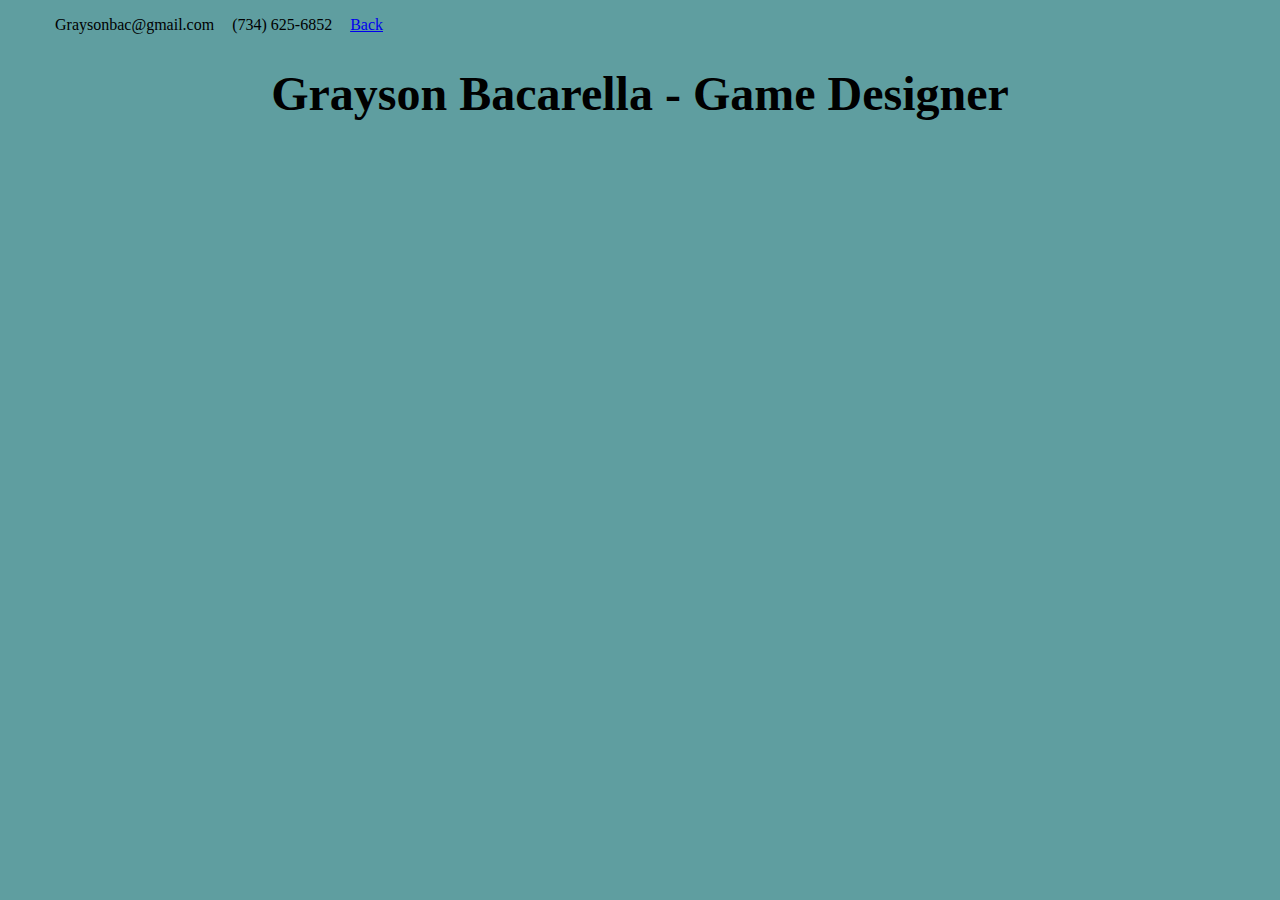
==== contact.html @ 0d745cb8 "les go" ====
<!DOCTYPE html>
<html lang="en">
<head>
    <meta charset="UTF-8">
    <meta http-equiv="X-UA-Compatible" content="IE=edge">
    <meta name="viewport" content="width=device-width, initial-scale=1.0">
    <link rel="stylesheet" href="style.css">
    <title>Contact Me</title>
</head>
<body>
    <div class="header">
        <ul class = "contact">
            <li>Graysonbac@gmail.com</li>
            <li>(734) 625-6852</li>
            <li><a href="index.html">Back</a></li>
        </ul>
        <h1 class="pageTitle">Grayson Bacarella - Game Designer</h1>
    </div>
</body>
</html>
---- style.css ----
ul.contact li {
    display: inline;
    list-style-type: none;
    margin: 5px;
    padding: 2px;
}


.pageTitle {
    font-size: 48px;
    text-align: center;
}

.contentSection {
    background-color: aquamarine;
    border-radius: 15px;
    margin: 0 auto;
    margin-bottom: 50px;
    width: 800px;
    box-shadow: rgba(0,0,0, 0.1) 0 0 20px;
    border: 1px solid #aaa;
    display: grid;
    grid-template-columns: 1fr 1fr 1fr;
    gap: 5px;
}

.contentTitle {
    grid-column: 1;
    grid-row: 1;
    margin-left: 30px;
}

.contentBody {
    grid-column: 1;
    width: 300px;
    margin-bottom: 100px;
    font-size: 24px;
    grid-row: auto;
}

.contentImage {
    grid-column: 2;
    grid-row: auto;
    margin-left: 100px;
}

.MailSnailImage {
    grid-column: 2;
    grid-row: auto;
    height: 300px;
    width: 400px;
    margin-bottom: 5px;
}

.EndoImage {
    grid-column: 2;
    grid-row: auto;
    height: 550px;
    width: 350px;
    margin-bottom: 30px;
    margin-left: 50px;
}

.sectionHeader {
    text-align: center;
    font-size: 48px;
}

p {
    margin-left: 5px;
}

body {
    background-color: cadetblue;
}
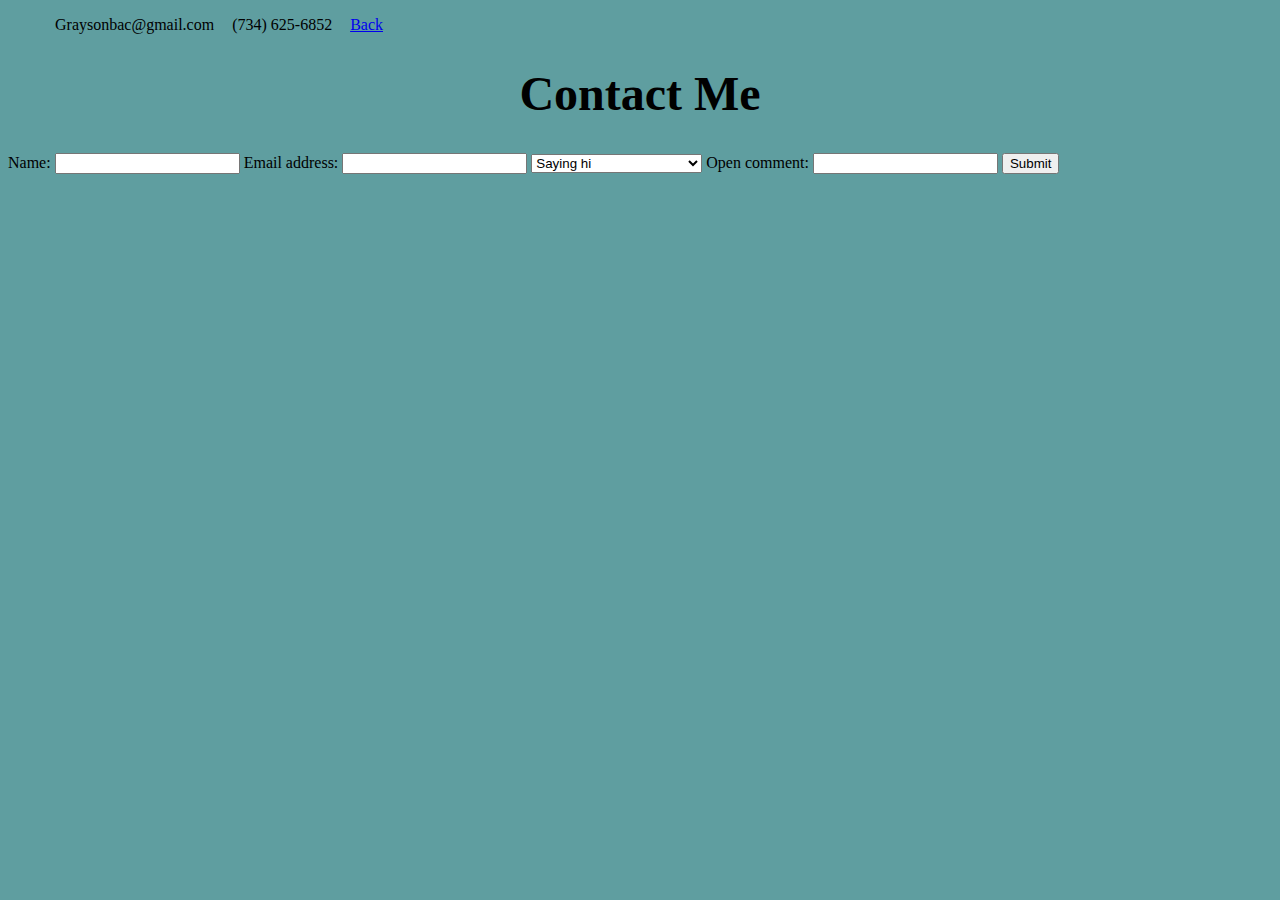
==== commit ec96b874: "form rip" ====
--- a/contact.html
+++ b/contact.html
@@ -14,7 +14,25 @@
             <li>(734) 625-6852</li>
             <li><a href="index.html">Back</a></li>
         </ul>
-        <h1 class="pageTitle">Grayson Bacarella - Game Designer</h1>
+        <h1 class="pageTitle">Contact Me</h1>
     </div>
+
+    <form>
+        <label>Name:
+            <input type="text">
+        </label>
+        <label>Email address:
+            <input type="text">
+        </label>
+        <select name="Reason for Contact">
+            <option value="Saying hi">Saying hi</option>
+            <option value="Looking for a contractor">Looking for a contractor</option>
+            <option value="Interested in an interview">Interested in an interview</option>
+        </select>
+        <label>Open comment:
+            <input type="text">
+        </label>
+        <button>Submit</button>
+    </form>
 </body>
 </html>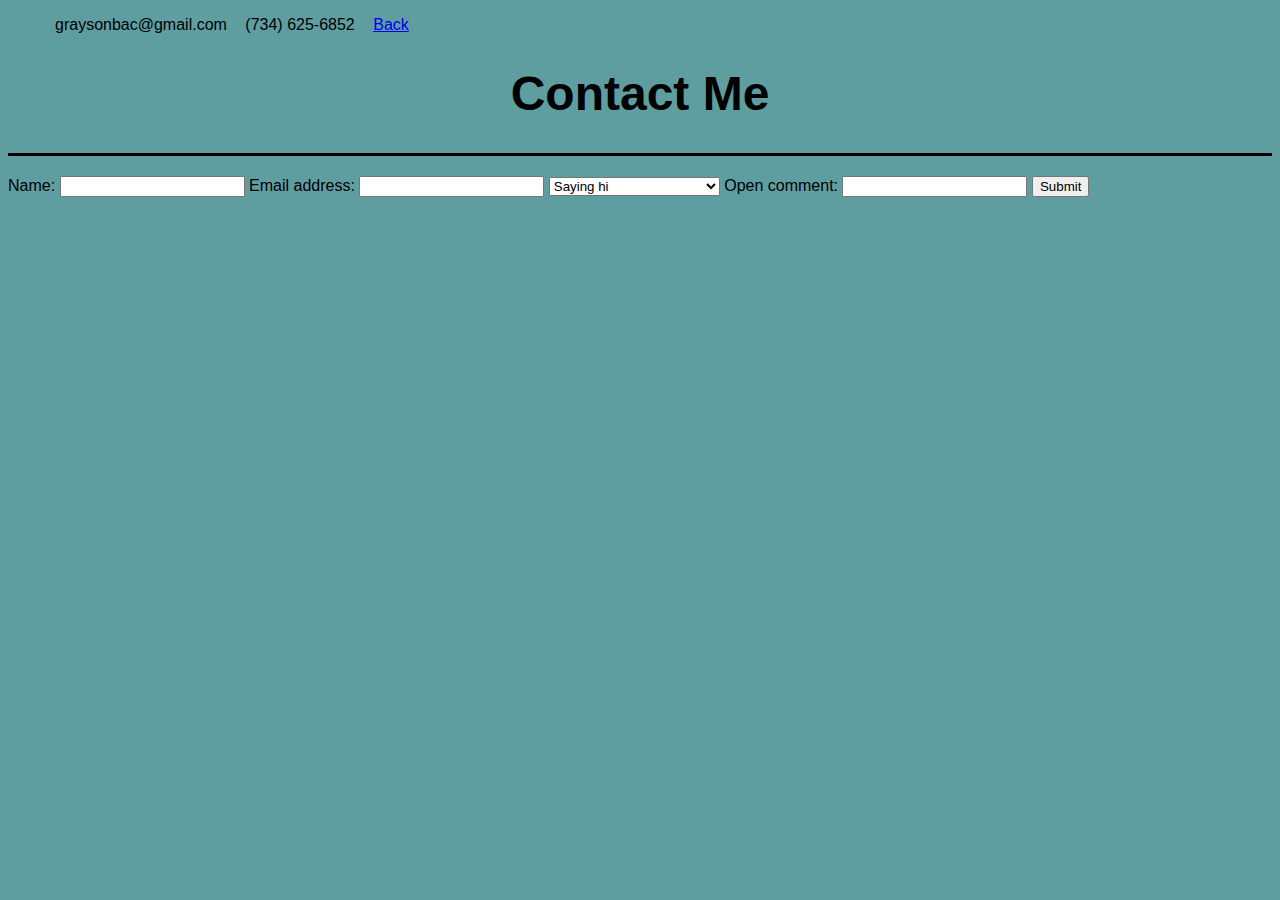
==== commit 9ff700eb: "uh oh what did I change lol" ====
--- a/contact.html
+++ b/contact.html
@@ -10,7 +10,7 @@
 <body>
     <div class="header">
         <ul class = "contact">
-            <li>Graysonbac@gmail.com</li>
+            <li>graysonbac@gmail.com</li>
             <li>(734) 625-6852</li>
             <li><a href="index.html">Back</a></li>
         </ul>
--- a/style.css
+++ b/style.css
@@ -5,6 +5,9 @@
     padding: 2px;
 }
 
+.header {
+    border-bottom: 3px solid black;
+}
 
 .pageTitle {
     font-size: 48px;
@@ -16,6 +19,7 @@
     border-radius: 15px;
     margin: 0 auto;
     margin-bottom: 50px;
+    margin-top: 20px;
     width: 800px;
     box-shadow: rgba(0,0,0, 0.1) 0 0 20px;
     border: 1px solid #aaa;
@@ -72,4 +76,10 @@
 
 body {
     background-color: cadetblue;
+    font-family: Helvetica, sans-serif;
+}
+
+form {
+    margin-top: 20px;
+    width: 100%;
 }